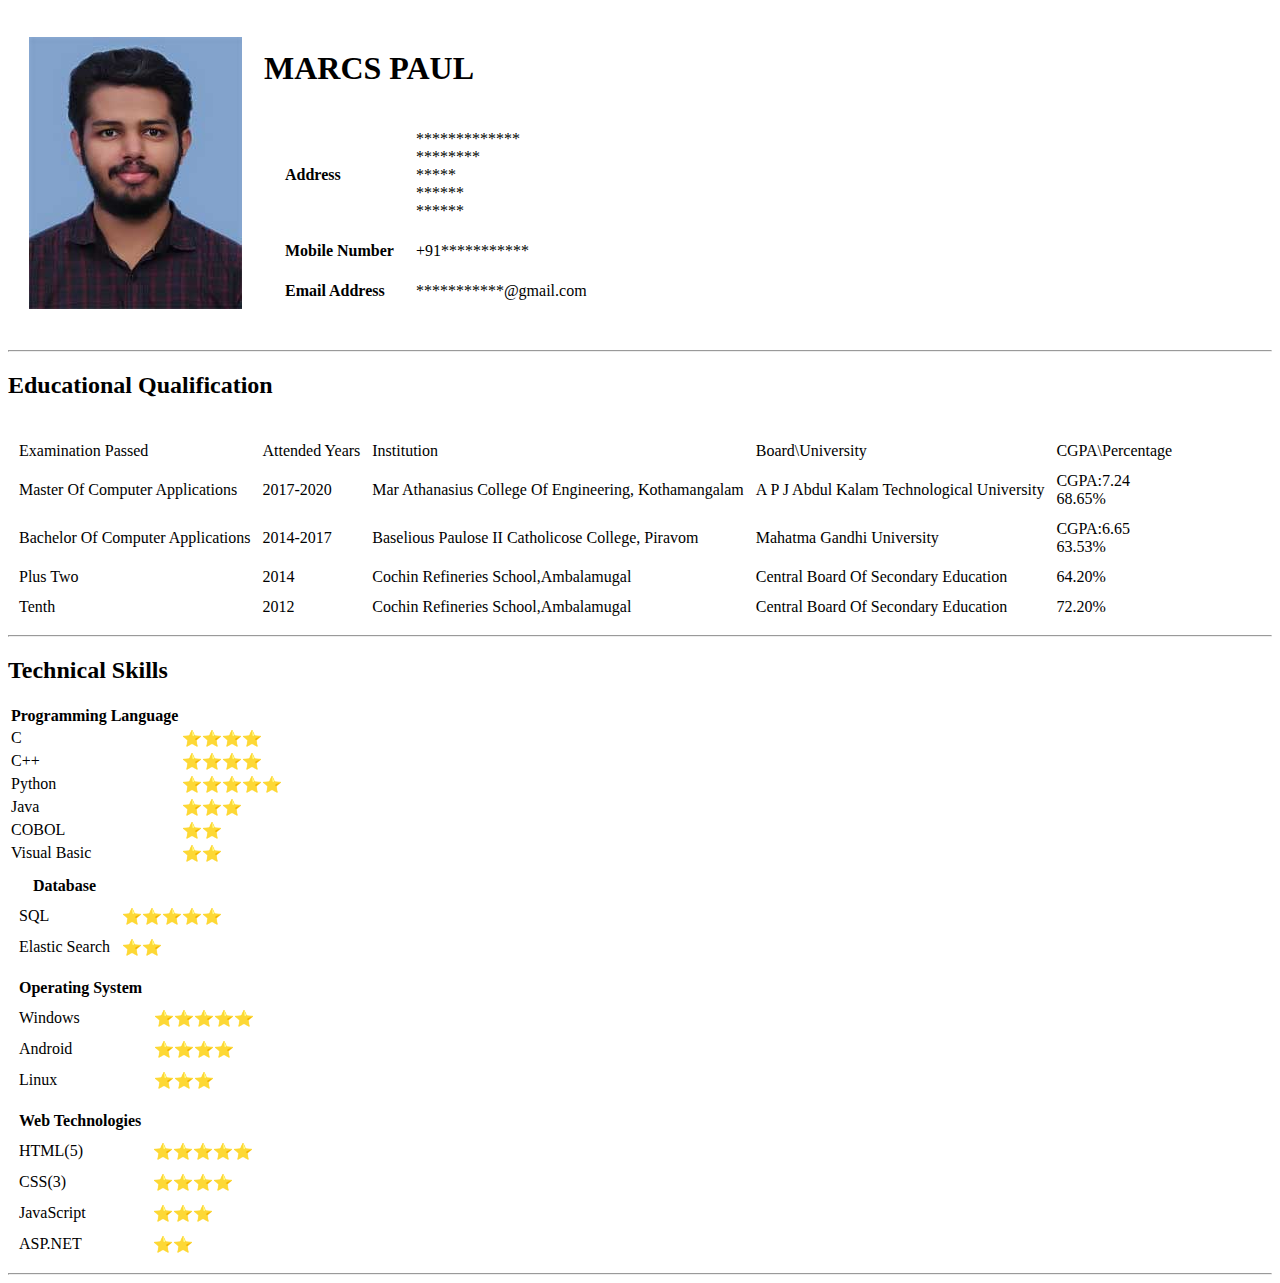
==== index.html @ 618f61ba "cv initial commit" ====
<!DOCTYPE html>
<html lang="en" dir="ltr">
  <head>
    <meta charset="utf-8">
    <title>My Personal Site</title>
  </head>
  <body>
    <table cellspacing="20">
      <tr>
        <td><img src="Marcs.jpg"></td>
        <td>
          <h1>MARCS PAUL</h1>
          <table cellspacing=20>
            <tr>
              <td><strong>Address</strong></td><td>*************<br>********<br>*****<br>******<br>******<br></td>
            </tr>
            <tr>
              <td><strong>Mobile Number</strong></td><td>+91***********</td>
            </tr>
            <tr>
              <td><strong>Email Address</strong></td><td>***********@gmail.com</td>
            </tr>
        </table>
        </td>
      </tr>
    </table>
    <hr>
    <h2>Educational Qualification</h2>
    <table cellspacing = "10">
      <th>
        <tr>
          <td>Examination Passed</td>
          <td>Attended Years</td>
          <td>Institution</td>
          <td>Board\University</td>
          <td>CGPA\Percentage</td>
        </tr>
      </th>
      <tr>
        <td>Master Of Computer Applications</td>
        <td>2017-2020</td>
        <td>Mar Athanasius College Of Engineering, Kothamangalam</td>
        <td>A P J Abdul Kalam Technological University</td>
        <td>CGPA:7.24<br>68.65%</td>
      </tr>
      <tr>
        <td>Bachelor Of Computer Applications</td>
        <td>2014-2017</td>
        <td>Baselious Paulose II Catholicose College, Piravom</td>
        <td>Mahatma Gandhi University</td>
        <td>CGPA:6.65<br>63.53%</td>
      </tr>
      <tr>
        <td>Plus Two</td>
        <td>2014</td>
        <td>Cochin Refineries School,Ambalamugal</td>
        <td>Central Board Of Secondary Education</td>
        <td>64.20%</td>
      </tr>
      <tr>
        <td>Tenth</td>
        <td>2012</td>
        <td>Cochin Refineries School,Ambalamugal</td>
        <td>Central Board Of Secondary Education</td>
        <td>72.20%</td>
      </tr>
    </table cellspacing = "10">
    <hr>
    <h2>Technical Skills</h2>
    <table>
      <th>Programming Language</th>
      <tr>
        <td>C</td>
        <td>⭐⭐⭐⭐</td>
      </tr>
      <tr>
        <td>C++</td>
        <td>⭐⭐⭐⭐</td>
      </tr>
      <tr>
        <td>Python</td>
        <td>⭐⭐⭐⭐⭐</td>
      </tr>
      <tr>
        <td>Java</td>
        <td>⭐⭐⭐</td>
      </tr>
      <tr>
        <td>COBOL</td>
        <td>⭐⭐</td>
      </tr>
      <tr>
        <td>Visual Basic</td>
        <td>⭐⭐</td>
      </tr>
    </table>
    <table cellspacing = "10">
      <th>Database</th>
      <tr>
        <td>SQL</td>
        <td>⭐⭐⭐⭐⭐</td>
      </tr>
      <tr>
        <td>Elastic Search</td>
        <td>⭐⭐</td>
      </tr>
    </table>
    <table cellspacing = "10">
      <th>Operating System</th>
      <tr>
        <td>Windows</td>
        <td>⭐⭐⭐⭐⭐</td>
      </tr>
      <tr>
        <td>Android</td>
        <td>⭐⭐⭐⭐</td>
      </tr>
      <tr>
        <td>Linux</td>
        <td>⭐⭐⭐</td>
      </tr>
    </table>
    <table cellspacing = "10">
      <th>Web Technologies</th>
      <tr>
        <td>HTML(5)</td>
        <td>⭐⭐⭐⭐⭐</td>
      </tr>
      <tr>
        <td>CSS(3)</td>
        <td>⭐⭐⭐⭐</td>
      </tr>
      <tr>
        <td>JavaScript</td>
        <td>⭐⭐⭐</td>
      </tr>
      <tr>
        <td>ASP.NET</td>
        <td>⭐⭐</td>
      </tr>
    </table>
    <hr>
  </body>
</html>
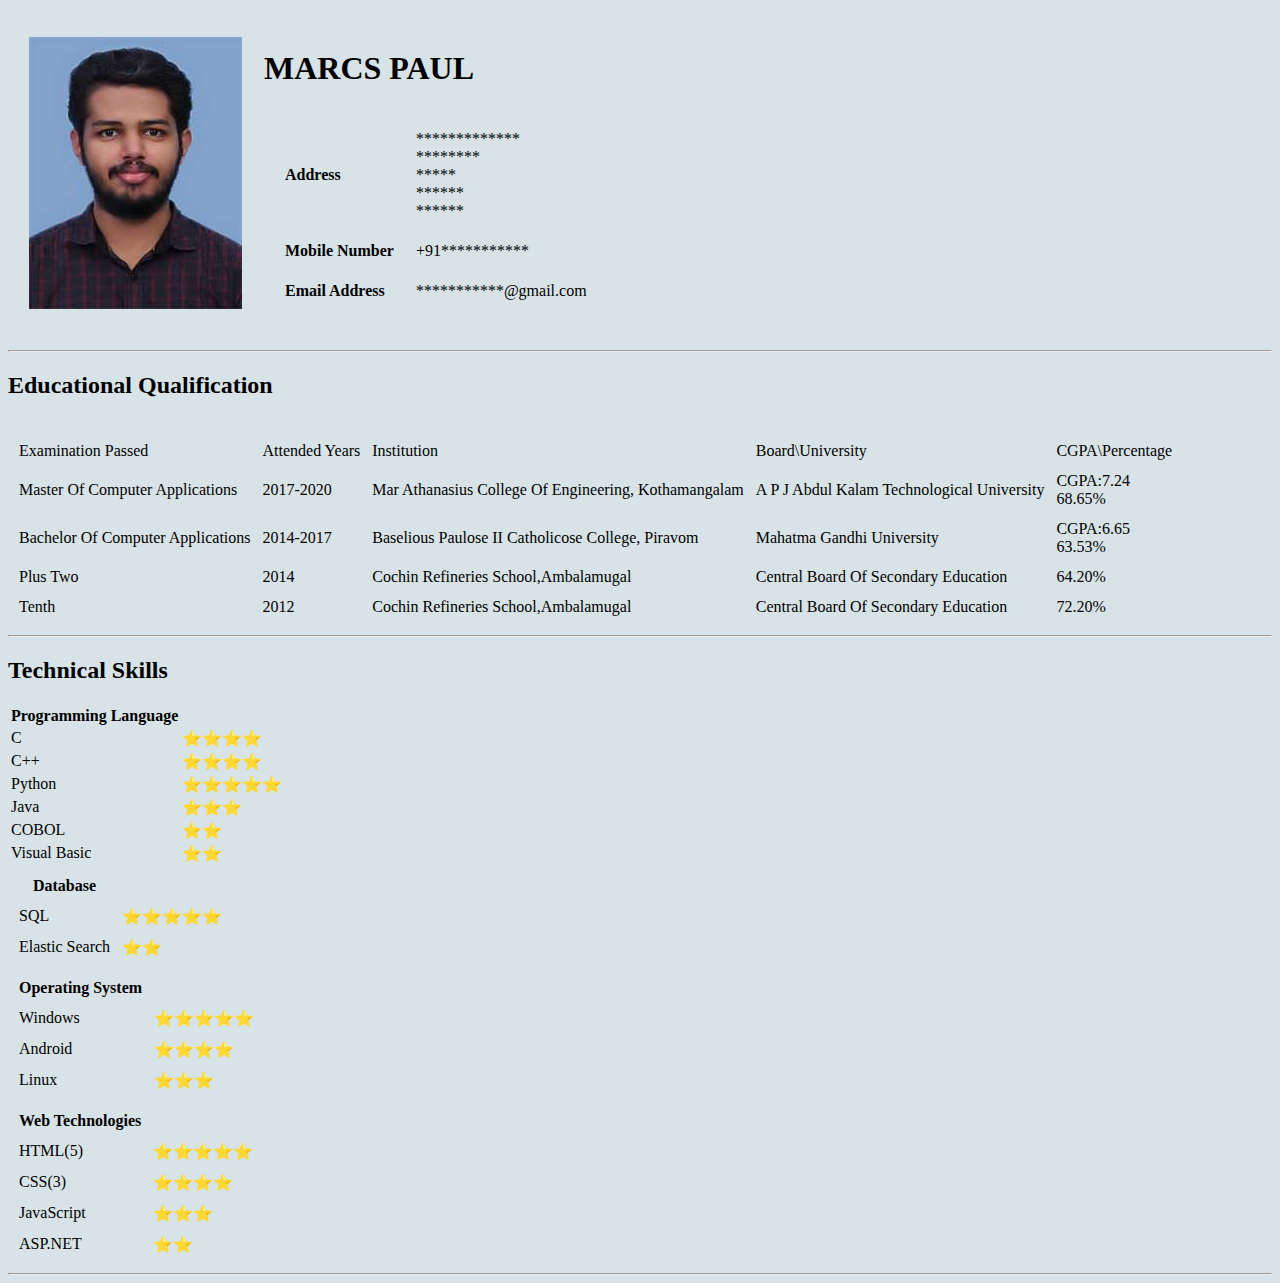
==== commit deb75c22: "inline css" ====
--- a/index.html
+++ b/index.html
@@ -4,7 +4,7 @@
     <meta charset="utf-8">
     <title>My Personal Site</title>
   </head>
-  <body>
+  <body style="background-color: #d8e3e7">
     <table cellspacing="20">
       <tr>
         <td><img src="Marcs.jpg"></td>
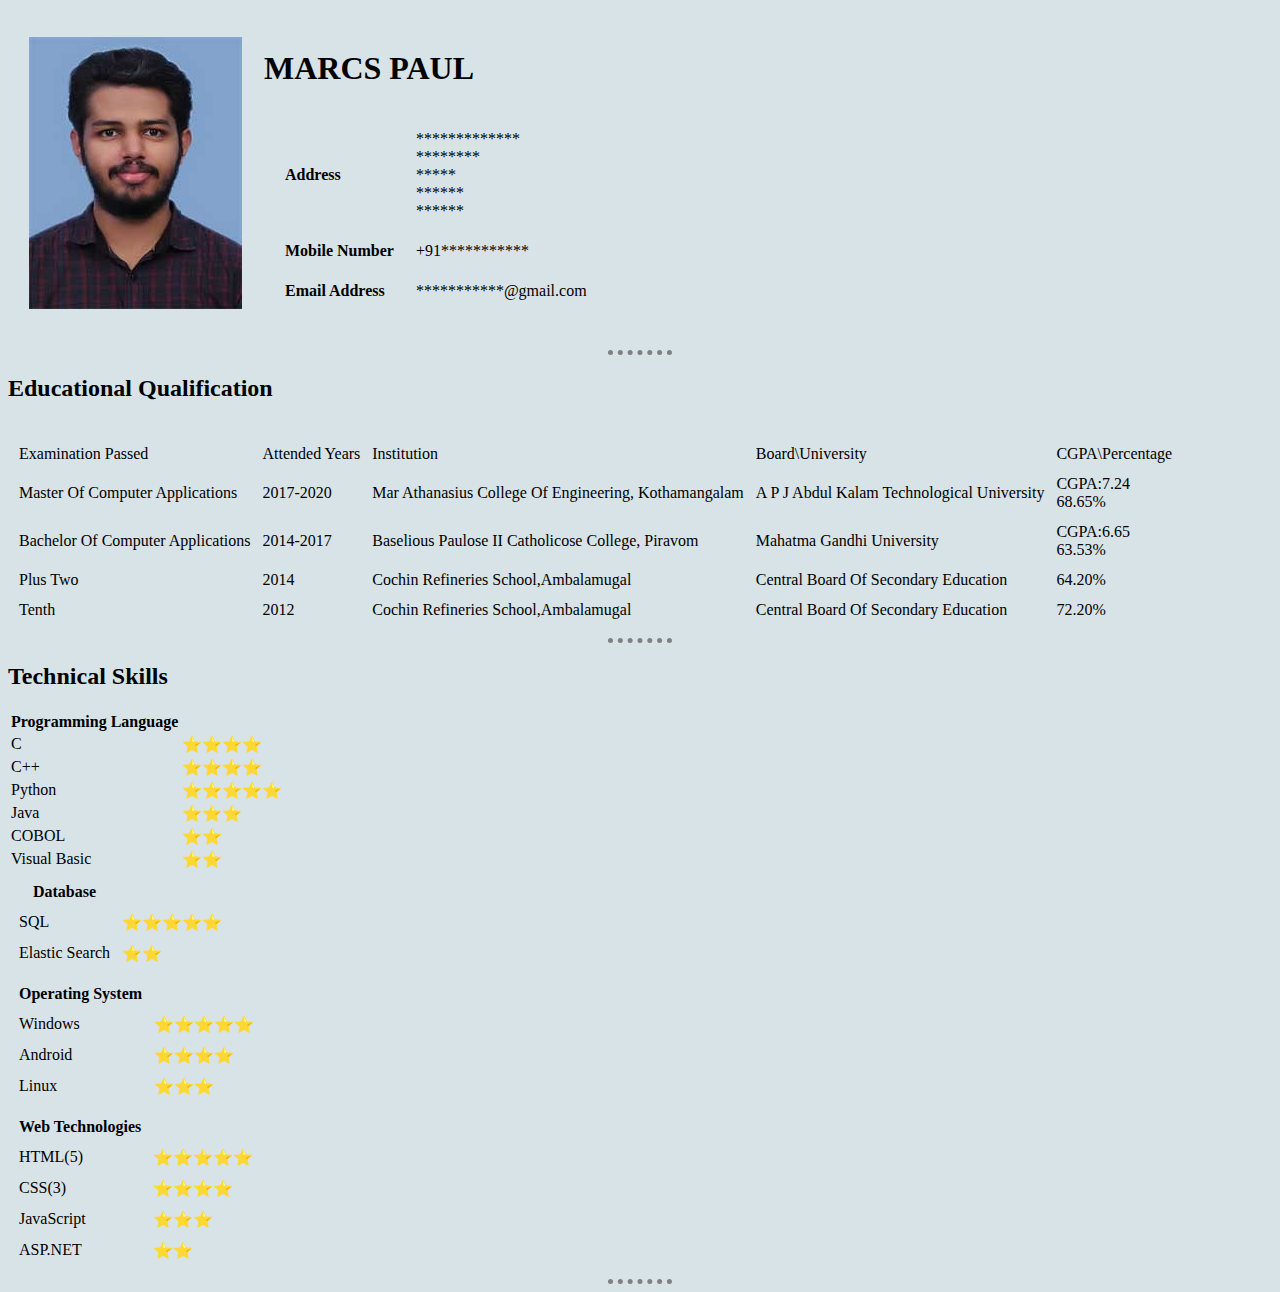
==== commit a6aa0e79: "internal css" ====
--- a/index.html
+++ b/index.html
@@ -3,8 +3,21 @@
   <head>
     <meta charset="utf-8">
     <title>My Personal Site</title>
+<style>
+  body{
+    background-color: #d8e3e7;
+  }
+  hr {
+    border-color: grey;
+    border-style: none;
+    border-top-style: dotted;
+    border-width: 5px;
+    width: 5%
+  }
+</style>
+
   </head>
-  <body style="background-color: #d8e3e7">
+  <body>
     <table cellspacing="20">
       <tr>
         <td><img src="Marcs.jpg"></td>
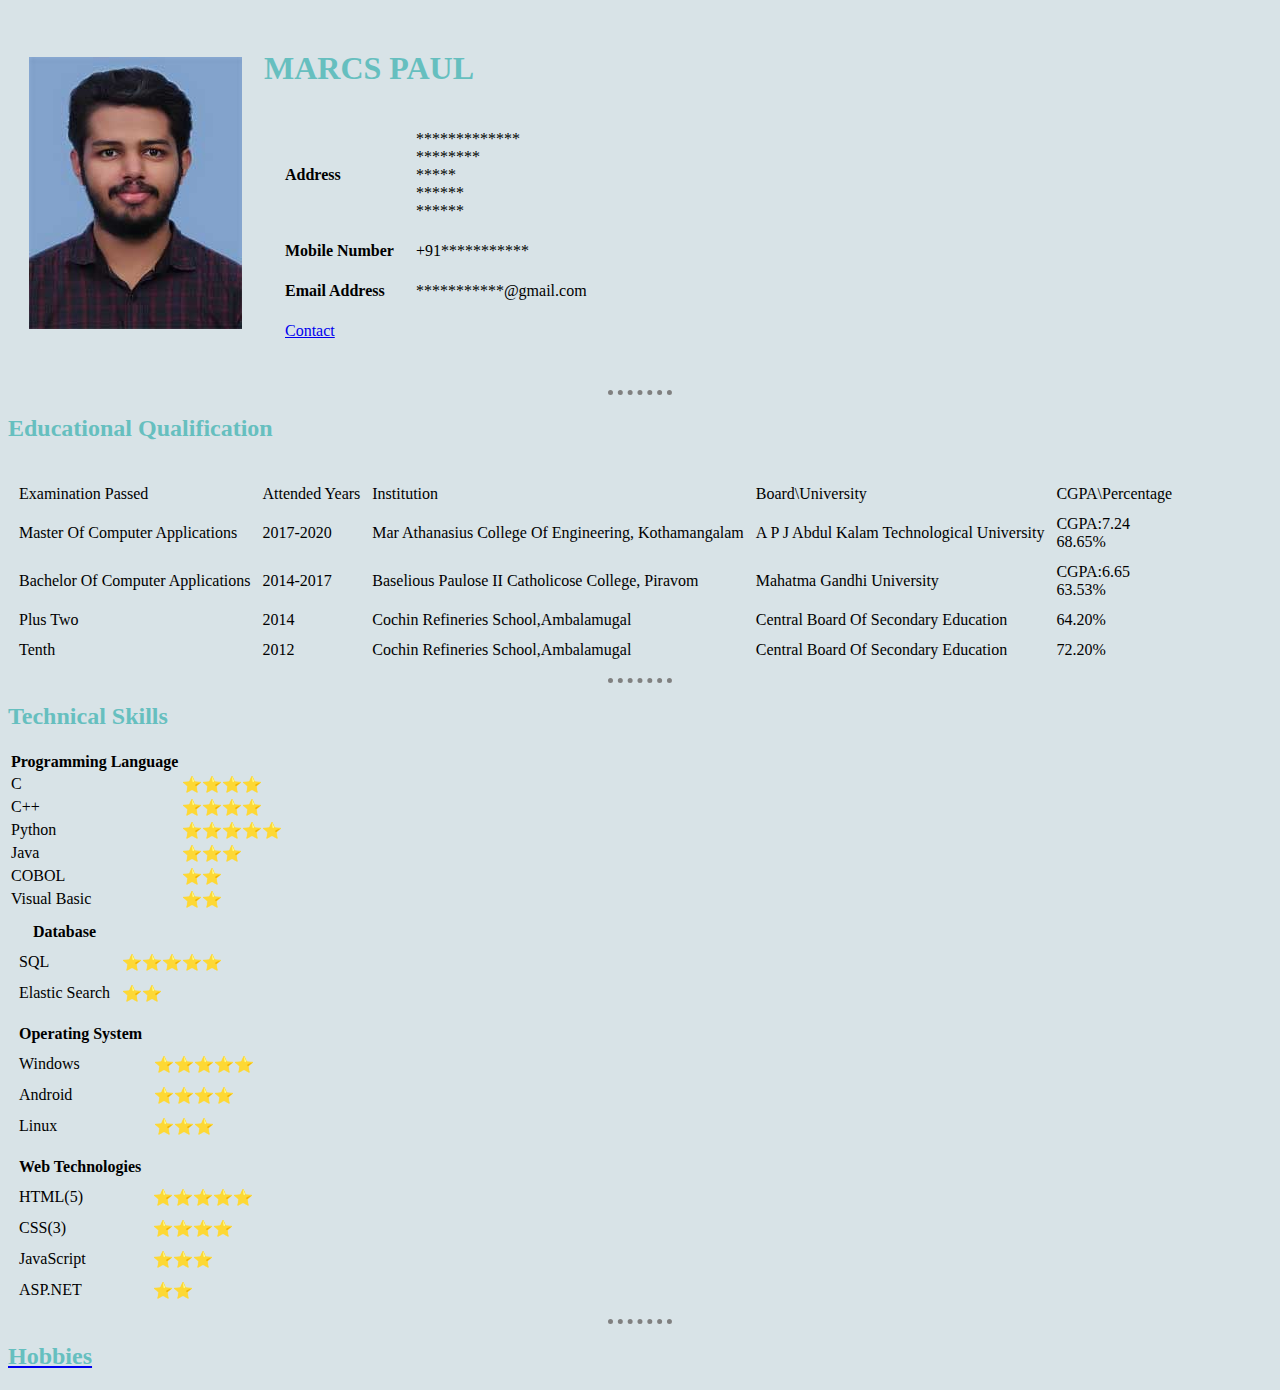
==== commit 0f4ae26e: "external css, contact me, hobbies page" ====
--- a/index.html
+++ b/index.html
@@ -3,19 +3,7 @@
   <head>
     <meta charset="utf-8">
     <title>My Personal Site</title>
-<style>
-  body{
-    background-color: #d8e3e7;
-  }
-  hr {
-    border-color: grey;
-    border-style: none;
-    border-top-style: dotted;
-    border-width: 5px;
-    width: 5%
-  }
-</style>
-
+    <link rel="stylesheet" href="css/styles.css">
   </head>
   <body>
     <table cellspacing="20">
@@ -33,9 +21,13 @@
             <tr>
               <td><strong>Email Address</strong></td><td>***********@gmail.com</td>
             </tr>
+            <tr>
+              <td><a href="contact me.html">Contact</a></td>
+            </tr>
         </table>
         </td>
       </tr>
+
     </table>
     <hr>
     <h2>Educational Qualification</h2>
@@ -153,5 +145,6 @@
       </tr>
     </table>
     <hr>
+    <a href="hobbies.html"><h2>Hobbies</h2></a>
   </body>
 </html>
--- a/css/styles.css
+++ b/css/styles.css
@@ -0,0 +1,13 @@
+body{
+  background-color: #d8e3e7;
+}
+hr {
+  border-color: grey;
+  border-style: none;
+  border-top-style: dotted;
+  border-width: 5px;
+  width: 5%
+}
+h1, h2{
+  color: #66BFBF;
+}
